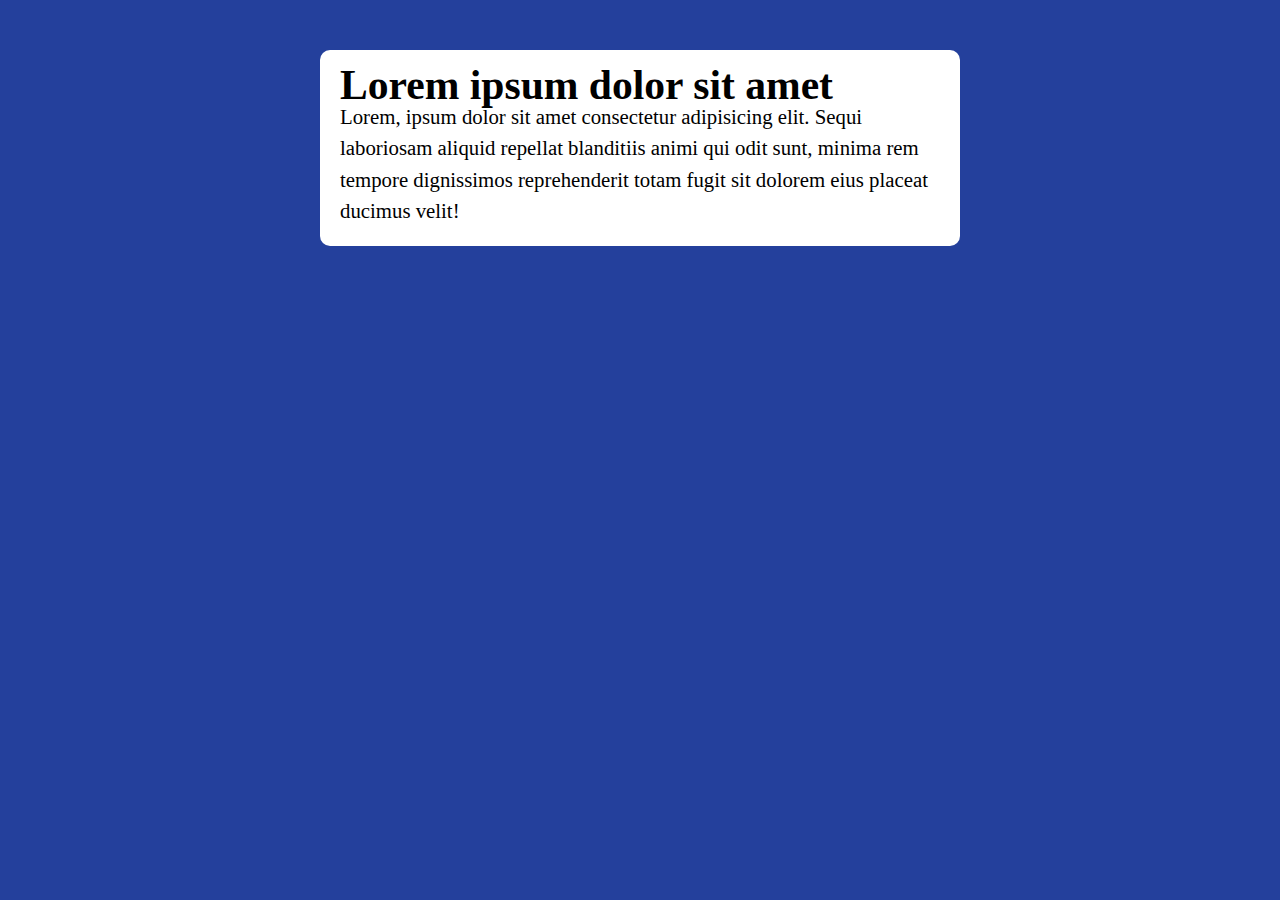
==== javascript/imc/index.html @ bfe774fb "first commit" ====
<!DOCTYPE html>
<html lang="pt-BR">
<head>
    <meta charset="UTF-8">
    <meta http-equiv="X-UA-Compatible" content="IE=edge">
    <meta name="viewport" content="width=device-width, initial-scale=1.0">
    <link rel="stylesheet" href="./assets/css/style.css">
    <title>Modelo</title>
</head>
<body>
    
    <section class="container">
        <h1>Lorem ipsum dolor sit amet</h1>
        <p>
            Lorem, ipsum dolor sit amet consectetur adipisicing elit. Sequi laboriosam aliquid repellat blanditiis animi qui odit sunt, minima rem tempore dignissimos reprehenderit totam fugit sit dolorem eius placeat ducimus velit!
        </p>

        <!-- <form action="">
            <label for="input-teste-1">Label teste</label>                          
            <input type="text" id="input-teste-1">

            <label for="input-teste-2">Label teste</label>                          
            <input type="password" id="input-teste-2">

            <label for="input-teste-3">Label teste</label>                          
            <input type="email" id="input-teste-3">

            <label for="input-teste-4">Label teste</label>                          
            <input type="number" id="input-teste-4">
            <button>Enviar</button>
        </form> -->
    </section>


    <script src="./assets/js/main.js"></script>
</body>
</html>
---- javascript/imc/assets/css/style.css ----
:root {
    --primary-color: rgb(36, 64, 156);
    --primary-color-dark: rgb(7, 28, 95);
}

* {
    box-sizing: border-box;
    outline: 0;
    margin: 0;
    padding: 0;
}

body {
    background: var(--primary-color);
    font-size: 1.3em;
    line-height: 1.5em;
}
.container {
    max-width: 640px;
    margin: 50px auto;    
    background: #fff;
    padding: 20px;
    border-radius: 10px;
}

form input, form label, form button {
    display: block;
    width: 100%;
    margin-bottom: 10px;
}

form input {
    font-size: 24px;
    height: 50px;
    padding: 0 20px;
}

form input:focus {
    outline: 1px solid var(--primary-color);
}

form button {
    border: none;
    background: var(--primary-color);
    color: #fff;
    font-size: 18px;
    font-weight: bold;
    height:  50px;
    cursor: pointer;
    margin-top: 40px;
}

form button:hover {
    background: var(--primary-color-dark);
}
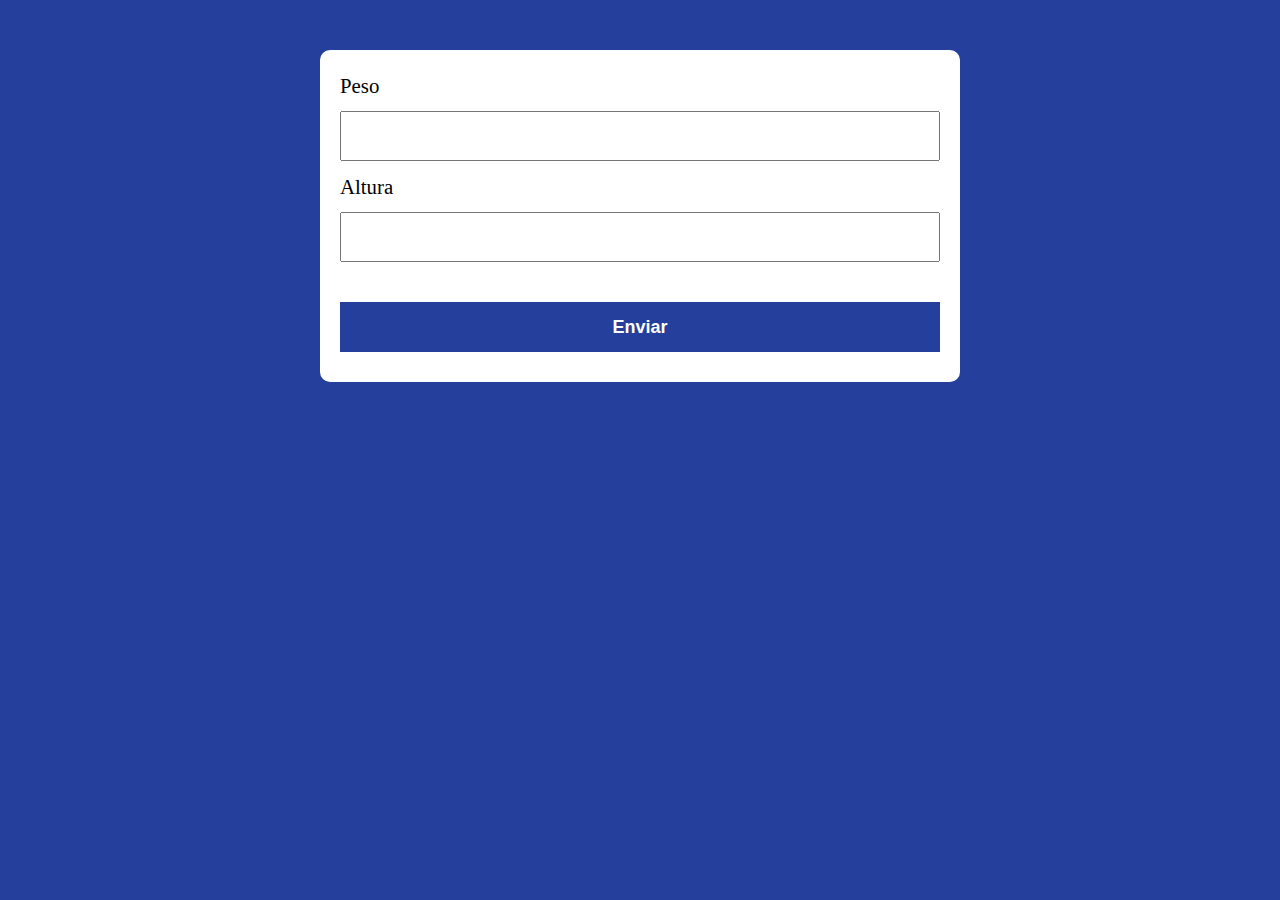
==== commit 2b7ef838: "end of project imc" ====
--- a/javascript/imc/index.html
+++ b/javascript/imc/index.html
@@ -5,30 +5,22 @@
     <meta http-equiv="X-UA-Compatible" content="IE=edge">
     <meta name="viewport" content="width=device-width, initial-scale=1.0">
     <link rel="stylesheet" href="./assets/css/style.css">
-    <title>Modelo</title>
+    <title>Calcule seu IMC</title>
 </head>
 <body>
     
     <section class="container">
-        <h1>Lorem ipsum dolor sit amet</h1>
-        <p>
-            Lorem, ipsum dolor sit amet consectetur adipisicing elit. Sequi laboriosam aliquid repellat blanditiis animi qui odit sunt, minima rem tempore dignissimos reprehenderit totam fugit sit dolorem eius placeat ducimus velit!
-        </p>
+        <form action="/" id="formulario" method="POST">
+            <label for="peso">Peso</label>                          
+            <input type="text" id="peso">
 
-        <!-- <form action="">
-            <label for="input-teste-1">Label teste</label>                          
-            <input type="text" id="input-teste-1">
+            <label for="altura">Altura</label>                          
+            <input type="text" id="altura">
 
-            <label for="input-teste-2">Label teste</label>                          
-            <input type="password" id="input-teste-2">
+            <button type="submit" name="myButton">Enviar</button>
+        </form>
 
-            <label for="input-teste-3">Label teste</label>                          
-            <input type="email" id="input-teste-3">
-
-            <label for="input-teste-4">Label teste</label>                          
-            <input type="number" id="input-teste-4">
-            <button>Enviar</button>
-        </form> -->
+        <div id="resultado"></div>
     </section>
 
 
--- a/javascript/imc/assets/css/style.css
+++ b/javascript/imc/assets/css/style.css
@@ -52,4 +52,29 @@
 
 form button:hover {
     background: var(--primary-color-dark);
-}+}
+
+.paragrafo-error {
+    background: rgb(248, 136, 136);
+    padding: 10px 20px;
+    text-align: center;
+}
+
+.paragrafo-resultado-normal {
+    background: rgb(123, 223, 123);
+    padding: 10px 20px;
+    text-align: center;
+}
+
+.paragrafo-resultado-alerta {
+    background: rgb(214, 214, 76);
+    padding: 10px 20px;
+    text-align: center;
+}
+
+.paragrafo-resultado-perigo {
+    background: rgb(248, 136, 136);
+    padding: 10px 20px;
+    text-align: center;
+}
+
